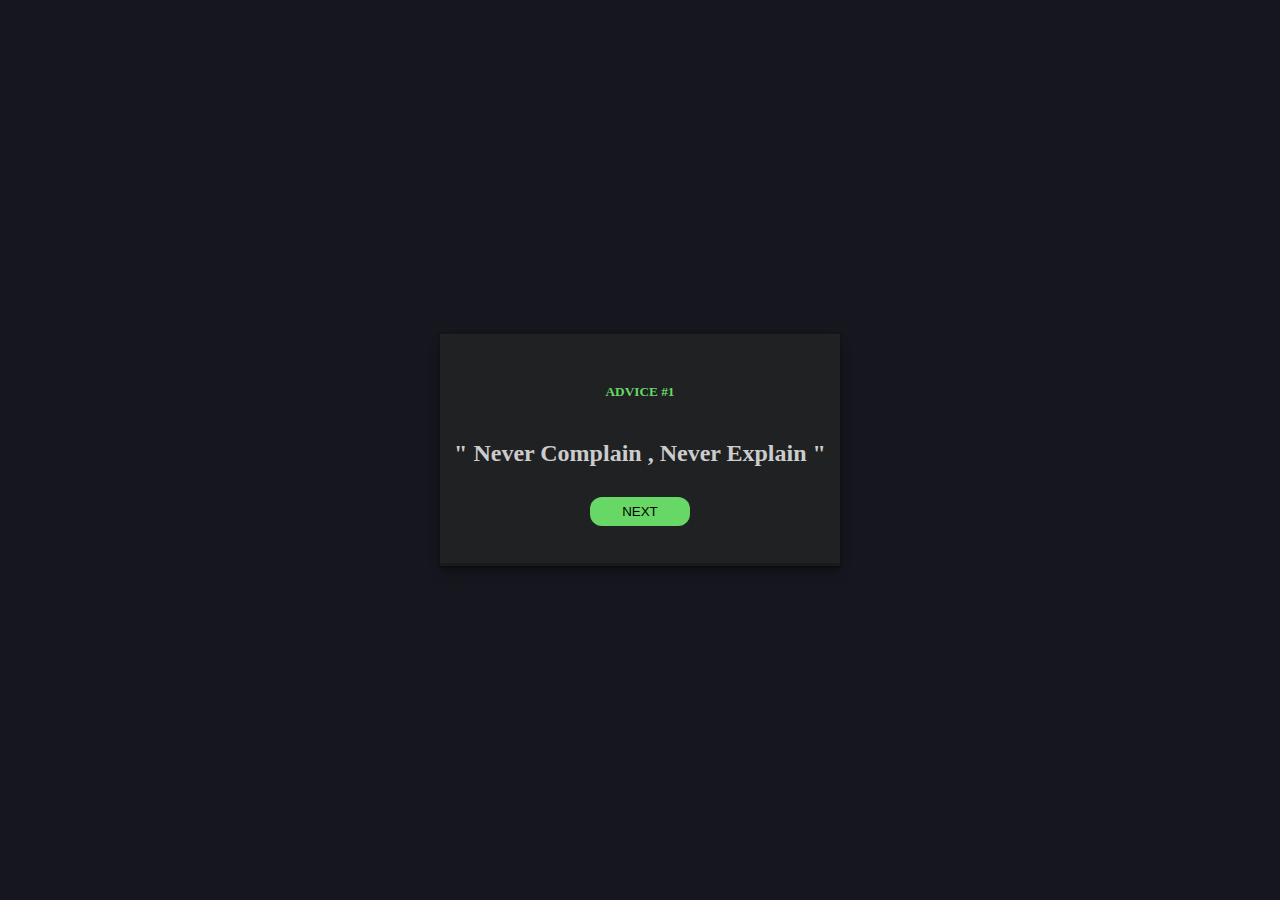
==== Quotes Generator/index.html @ dbc832e3 "Uploaded" ====
<!DOCTYPE html>
<html lang="en">
  <head>
    <meta charset="UTF-8" />
    <meta name="viewport" content="width=device-width, initial-scale=1.0" />
    <title>Quotes Generator</title>
    <link rel="stylesheet" href="./style.css">
  </head>

  <body>
  <div class="conatainer">
    <div class="flexbox">
      <h5>ADVICE #1</h5>

        <h2>" Never Complain , Never Explain "</h2>

        <button>NEXT</button>
    
    </div>
      
        
    
  </div>

  </body>

</html>
---- Quotes Generator/style.css ----
* {
  padding: 0;
  margin: 0;
  box-sizing: border-box;
}
body {
  display: flex;
  min-height: 100vh;
  justify-content: center;
  align-items: center;
  background-color: #16171E;
}
.container {
  text-align: center;
  width: 400px;
  padding: 20px;
  background-color: #202123;
  color: #ccc;
  box-shadow: rgba(0, 0, 0, 0.4) 0px 2px 4px,
    rgba(0, 0, 0, 0.3) 0px 7px 13px -3px, rgba(0, 0, 0, 0.2) 0px -3px 0px inset;
  padding: 10px;
}
.flexbox {
  text-align: center;
  width: 400px;
  padding: 20px;
  color: #ccc;
  background-color: #202123;
  box-shadow: rgba(0, 0, 0, 0.4) 0px 2px 4px,
    rgba(0, 0, 0, 0.3) 0px 7px 13px -3px, rgba(0, 0, 0, 0.2) 0px -3px 0px inset;
  padding: 10px;
}
 h5{
  padding: 40px;
  color: #67D865;

 }

button {
  margin: 30px 0;
  width: 100px;
  padding: 6px 12px;
  background-color: #67D865;
  color: #000;
  border: 1px solid transparent;
  border-radius: 12px;
}
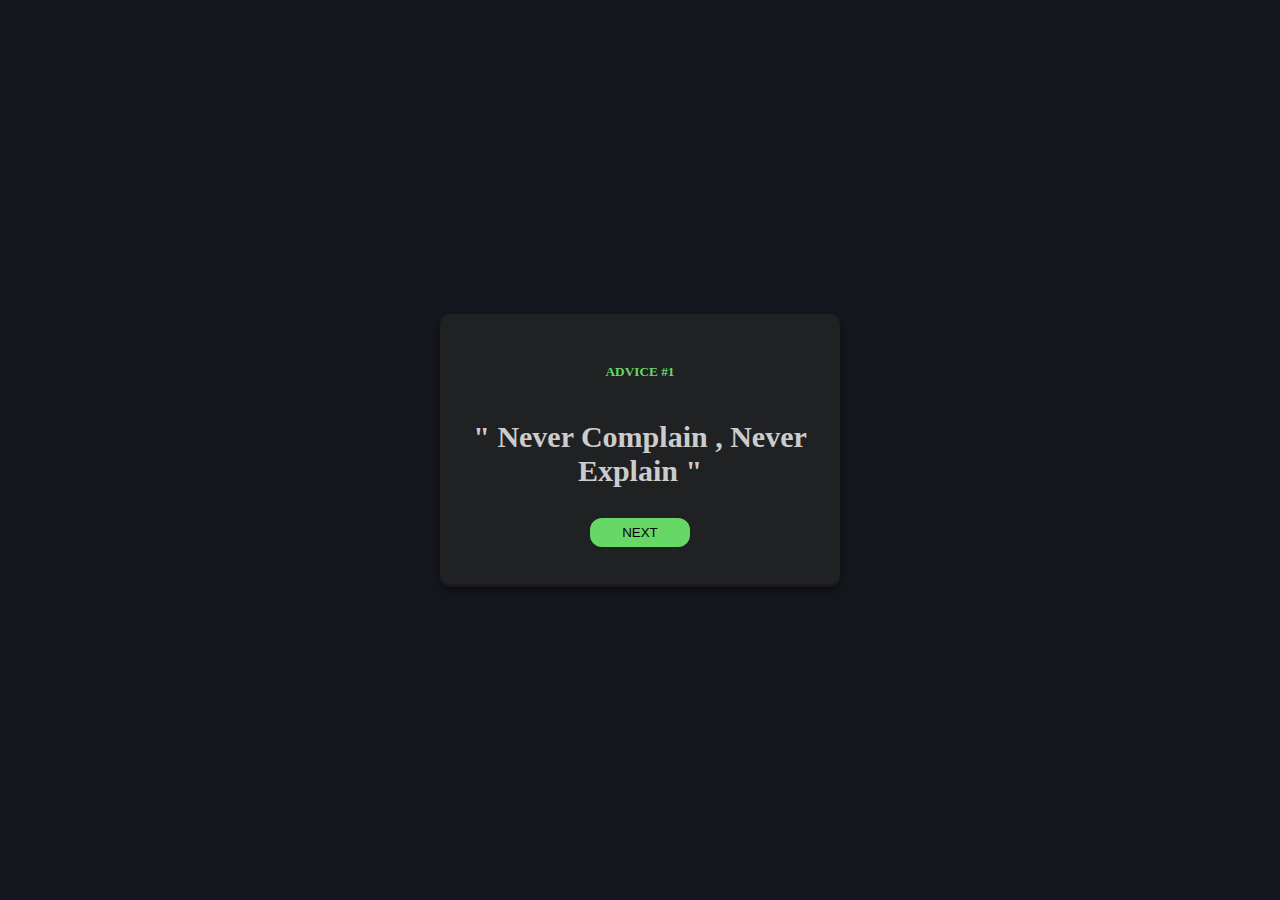
==== commit 7fcce914: "Only design is uploaded" ====
--- a/Quotes Generator/index.html
+++ b/Quotes Generator/index.html
@@ -12,7 +12,7 @@
     <div class="flexbox">
       <h5>ADVICE #1</h5>
 
-        <h2>" Never Complain , Never Explain "</h2>
+       <b> <h2>" Never Complain , Never Explain "</h2> </b>
 
         <button>NEXT</button>
     
--- a/Quotes Generator/style.css
+++ b/Quotes Generator/style.css
@@ -29,11 +29,16 @@
   box-shadow: rgba(0, 0, 0, 0.4) 0px 2px 4px,
     rgba(0, 0, 0, 0.3) 0px 7px 13px -3px, rgba(0, 0, 0, 0.2) 0px -3px 0px inset;
   padding: 10px;
+  border-radius: 10px;
 }
  h5{
   padding: 40px;
   color: #67D865;
 
+ }
+ h2
+ {
+  font-size: 30px;
  }
 
 button {
